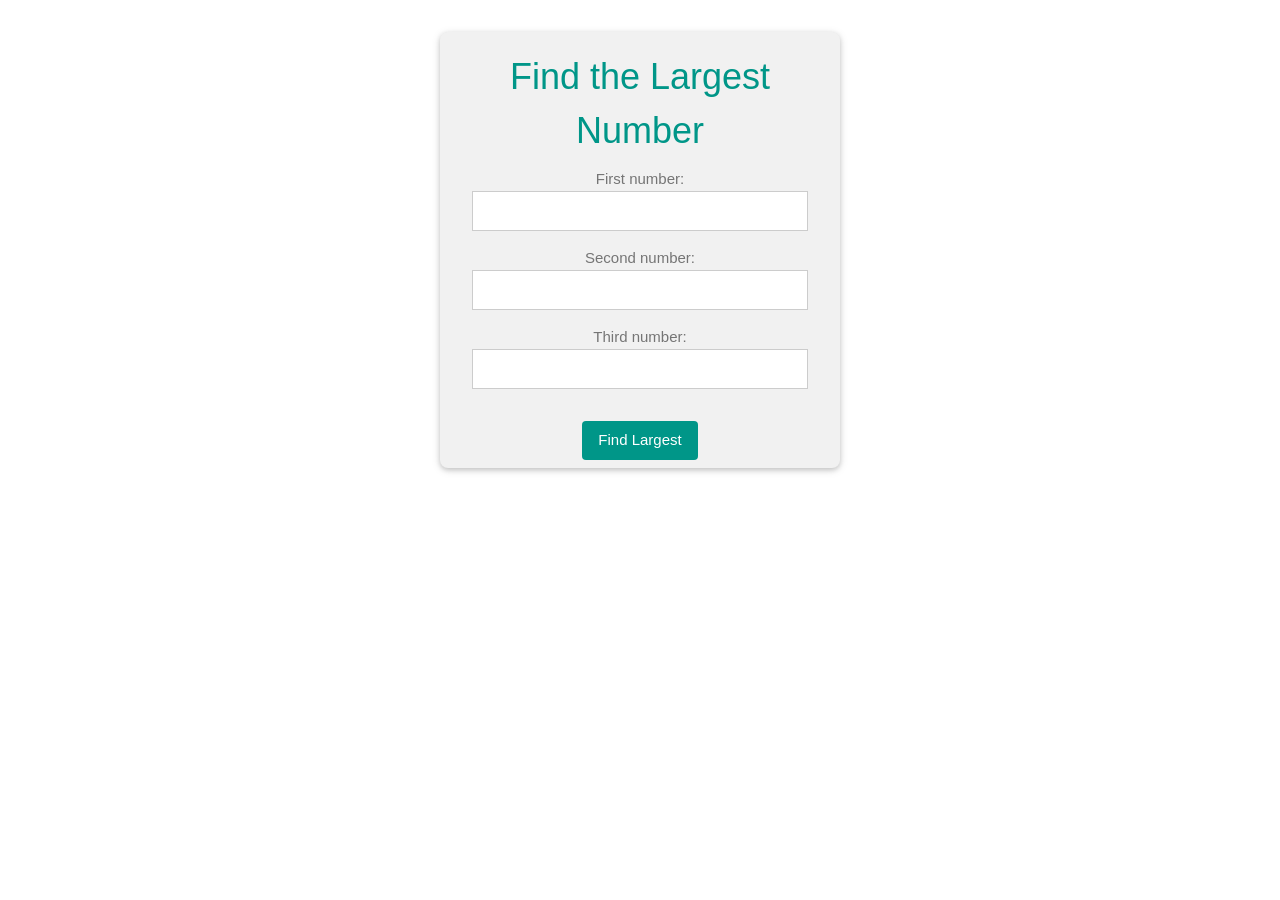
==== index.html @ f26449aa "AI generate - HTML" ====
<!DOCTYPE html>
<html lang="en">
<head>
	<meta charset="UTF-8">
	<meta name="viewport" content="width=device-width, initial-scale=1.0">
	<title>Find the Largest Number</title>
	<link rel="stylesheet" href="https://www.w3schools.com/w3css/4/w3.css">
	<link rel="stylesheet" href="style.css">
</head>
<body>
	<main class="w3-container w3-padding-32 w3-center">
		<section class="w3-card w3-padding w3-light-grey w3-round-large w3-responsive" style="max-width:400px;margin:auto;">
			<header>
				<h1 class="w3-text-teal">Find the Largest Number</h1>
			</header>
			<form class="w3-container" aria-label="Enter three numbers to find the largest">
				<div class="w3-margin-bottom">
					<label for="num1" class="w3-text-grey">First number:</label>
					<input class="w3-input w3-border" type="number" id="num1" name="num1" required>
				</div>
				<div class="w3-margin-bottom">
					<label for="num2" class="w3-text-grey">Second number:</label>
					<input class="w3-input w3-border" type="number" id="num2" name="num2" required>
				</div>
				<div class="w3-margin-bottom">
					<label for="num3" class="w3-text-grey">Third number:</label>
					<input class="w3-input w3-border" type="number" id="num3" name="num3" required>
				</div>
				<button class="w3-button w3-teal w3-margin-top w3-round" type="submit">Find Largest</button>
			</form>
		</section>
	</main>
</body>
</html>
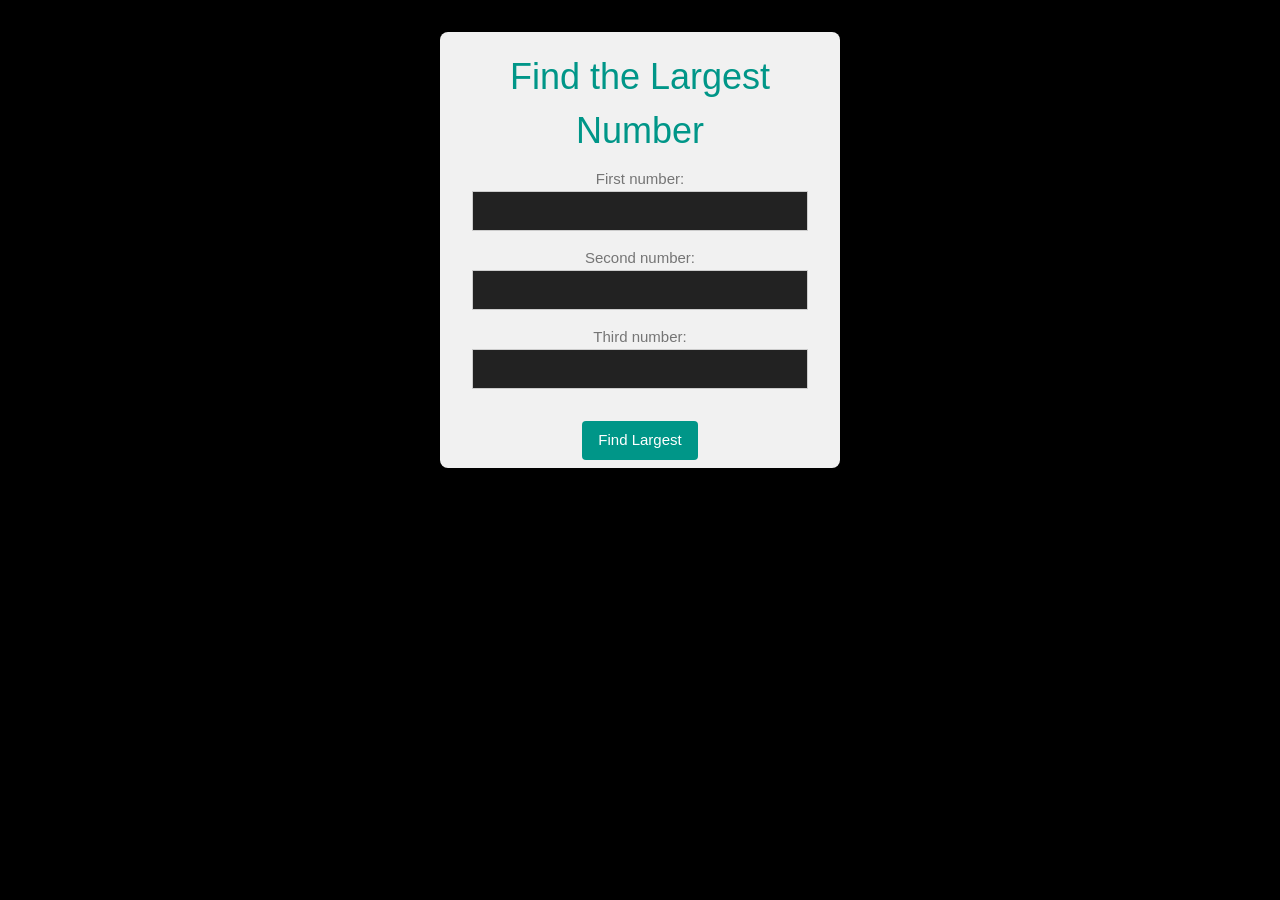
==== commit 40a06de9: "Black and white" ====
--- a/index.html
+++ b/index.html
@@ -8,6 +8,7 @@
 	<title>Find the Largest Number</title>
 	<link rel="stylesheet" href="https://www.w3schools.com/w3css/4/w3.css">
 	<link rel="stylesheet" href="style.css">
+	<script src="script.js" defer></script>
 </head>
 <body>
 	<main class="w3-container w3-padding-32 w3-center">
--- a/style.css
+++ b/style.css
@@ -0,0 +1,33 @@
+body {
+  background: #000;
+  color: #fff;
+}
+
+main, section, header, label, input, button {
+  color: #fff;
+}
+
+section {
+  background: #111 !important;
+  border-color: #fff !important;
+}
+
+input[type="number"] {
+  background: #222;
+  border: 1px solid #fff;
+  color: #fff;
+}
+
+button {
+  background: #fff !important;
+  color: #000 !important;
+  border: none;
+}
+
+h1 {
+  color: #fff !important;
+}
+
+label {
+  color: #fff !important;
+}
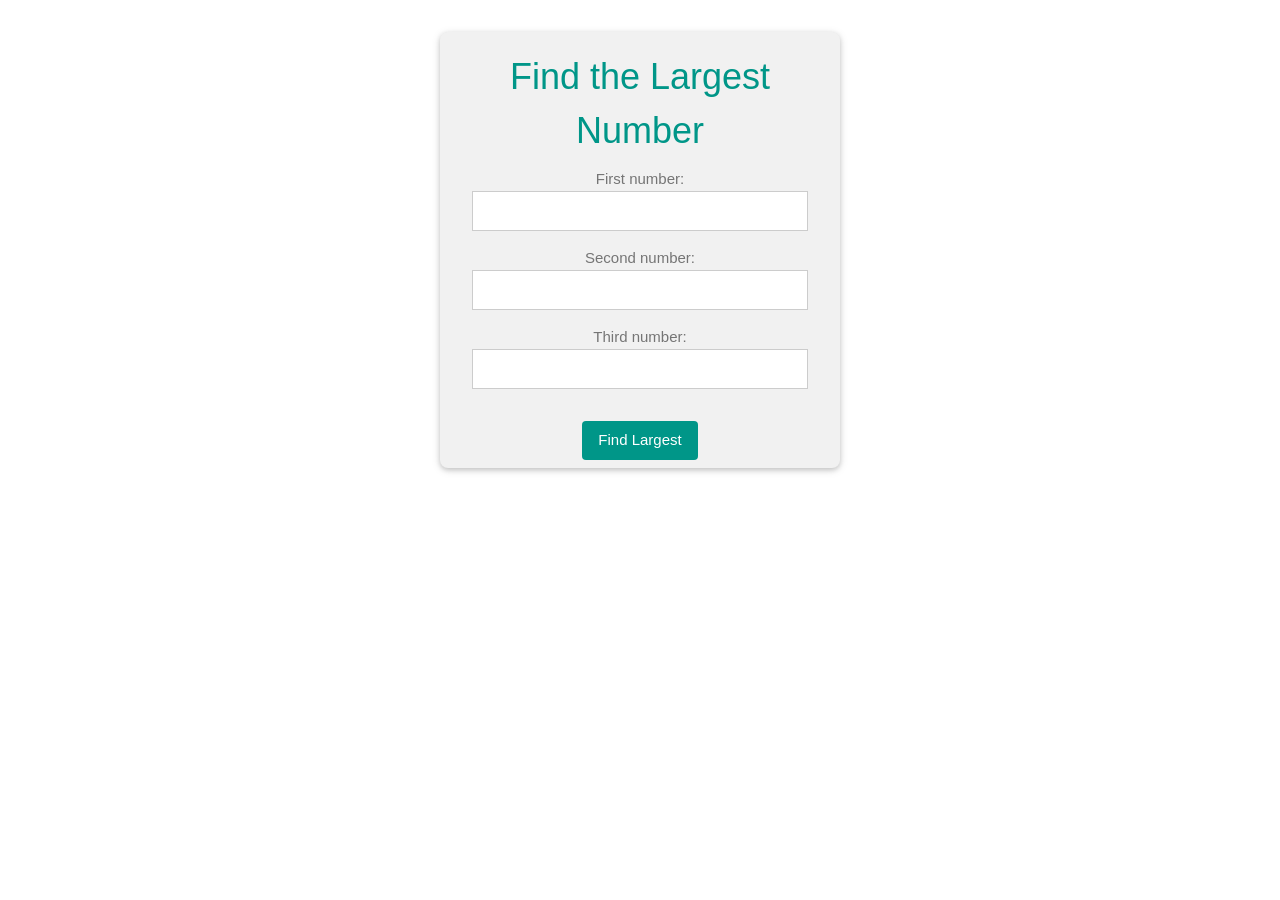
==== commit 0cfecde6: "id - tbx" ====
--- a/index.html
+++ b/index.html
@@ -19,15 +19,15 @@
 			<form class="w3-container" aria-label="Enter three numbers to find the largest">
 				<div class="w3-margin-bottom">
 					<label for="num1" class="w3-text-grey">First number:</label>
-					<input class="w3-input w3-border" type="number" id="num1" name="num1" required>
+					<input class="w3-input w3-border" type="number" id="tbxNum1" name="num1" required>
 				</div>
 				<div class="w3-margin-bottom">
 					<label for="num2" class="w3-text-grey">Second number:</label>
-					<input class="w3-input w3-border" type="number" id="num2" name="num2" required>
+					<input class="w3-input w3-border" type="number" id="tbxNum2" name="num2" required>
 				</div>
 				<div class="w3-margin-bottom">
 					<label for="num3" class="w3-text-grey">Third number:</label>
-					<input class="w3-input w3-border" type="number" id="num3" name="num3" required>
+					<input class="w3-input w3-border" type="number" id="tbxNum3" name="num3" required>
 				</div>
 				<button class="w3-button w3-teal w3-margin-top w3-round" type="submit">Find Largest</button>
 			</form>
